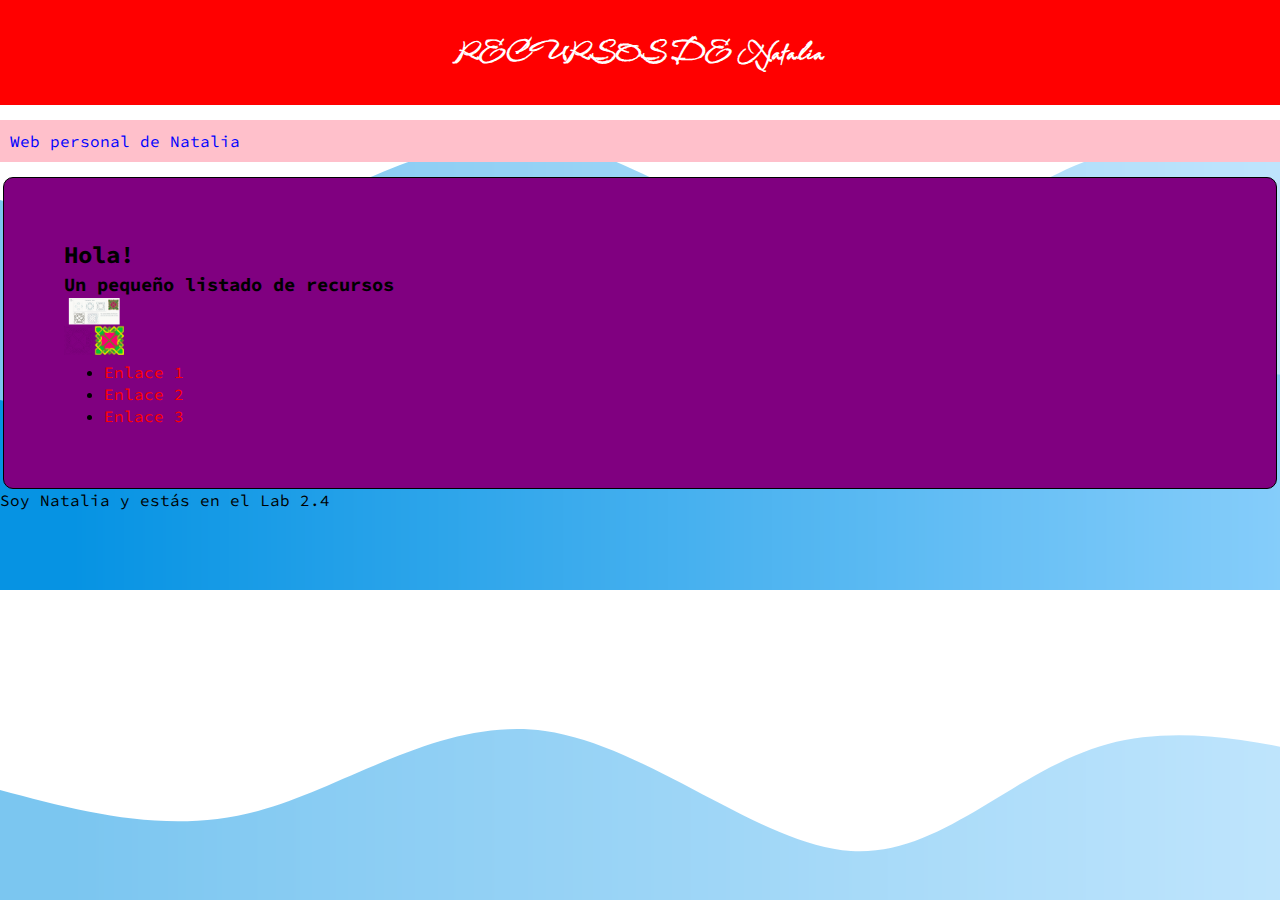
==== Recursos.html @ 196b3f1e "Update Recursos.html" ====
<!DOCTYPE html>
<html>

<head>
	<meta charset="utf-8">
	<title>Recursos de Natalia</title>
	<link rel="preconnect" href="https://fonts.googleapis.com">
	<link rel="preconnect" href="https://fonts.gstatic.com" crossorigin>
	<link href="https://fonts.googleapis.com/css2?	family=Babylonica&family=Inconsolata:wght@200&display=swap" 	rel="stylesheet">
	<link rel="preconnect" href="https://fonts.googleapis.com">
<link rel="preconnect" href="https://fonts.gstatic.com" crossorigin>
<link href="https://fonts.googleapis.com/css2?family=Babylonica&family=IBM+Plex+Mono:wght@100&family=Inconsolata:wght@200&family=Source+Code+Pro:wght@200&display=swap" rel="stylesheet">
	<link rel="icon" type="image/png" href="favicon.png">
<link rel="stylesheet" href="estilos.css">
</head>
<body>
	<!--cabecera-->
	<div id="cabecera">		
		<h1>RECURSOS DE Natalia</h1>
	</div>
	<div id="menu">
	<a href="index.html"> Web personal de Natalia</a>
	</div>
	<div id="contenidos">
	<h2>Hola!</h2>
	<h3>Un pequeño listado de recursos</h3>
		<img src="mosaico.png" width="60 %">
		<ul>
			<li> <a class="enlacesRecursos" href="https://google.es" target="_blank">Enlace 1</a></li>
			<li> <a class="enlacesRecursos" href="https://google.es" target="_blank">Enlace 2</a></li>
			<li> <a class="enlacesRecursos" href="https://google.es" target="_blank">Enlace 3</a></li>
		</ul>
	</div>

	<!Pie de página>
	<div id="piedepagina">
	<p>Soy Natalia y estás en el Lab 2.4</p>
	</div>
</body>
</html>
---- estilos.css ----
*	{
	margin:0px;
	line-height:1.4;
	}
	
	body {
	/*background-color:#FBF2DA;*/
	background-image:url('fondo.png');
	font-family:'Source Code Pro', monospace;
	}
	
	h1 {
	color:white;font-family: 'Babylonica', cursive;
	}
	
	a {
	color:blue;
	text-decoration:none;
	}
	
	a:hover {
	color:black;
	}
	
	#cabecera{
		background-color:red;
		margin-bottom:15px;
		padding:30px;
		text-align:center;
	}
	#menu {
		background-color:pink;
		margin-bottom:15px;
		padding:10px;
		}
	#contenidos {
		background-color:purple;
		width:90%;
		margin:0 auto 0 auto;
		padding:60px;
		border:1px solid black;
		border-radius:10px;
		}
	#piepagina {
		background-color:#e5e5e5;color:blue;
		margin-top:15px;
		padding:20px 0px 20px 20px;
		font-size:14px;
		}
	.enlacesRecursos {
		color:red;
	}
	
	.enlacesRecursos:hover {
	color:#152B3C;
	}
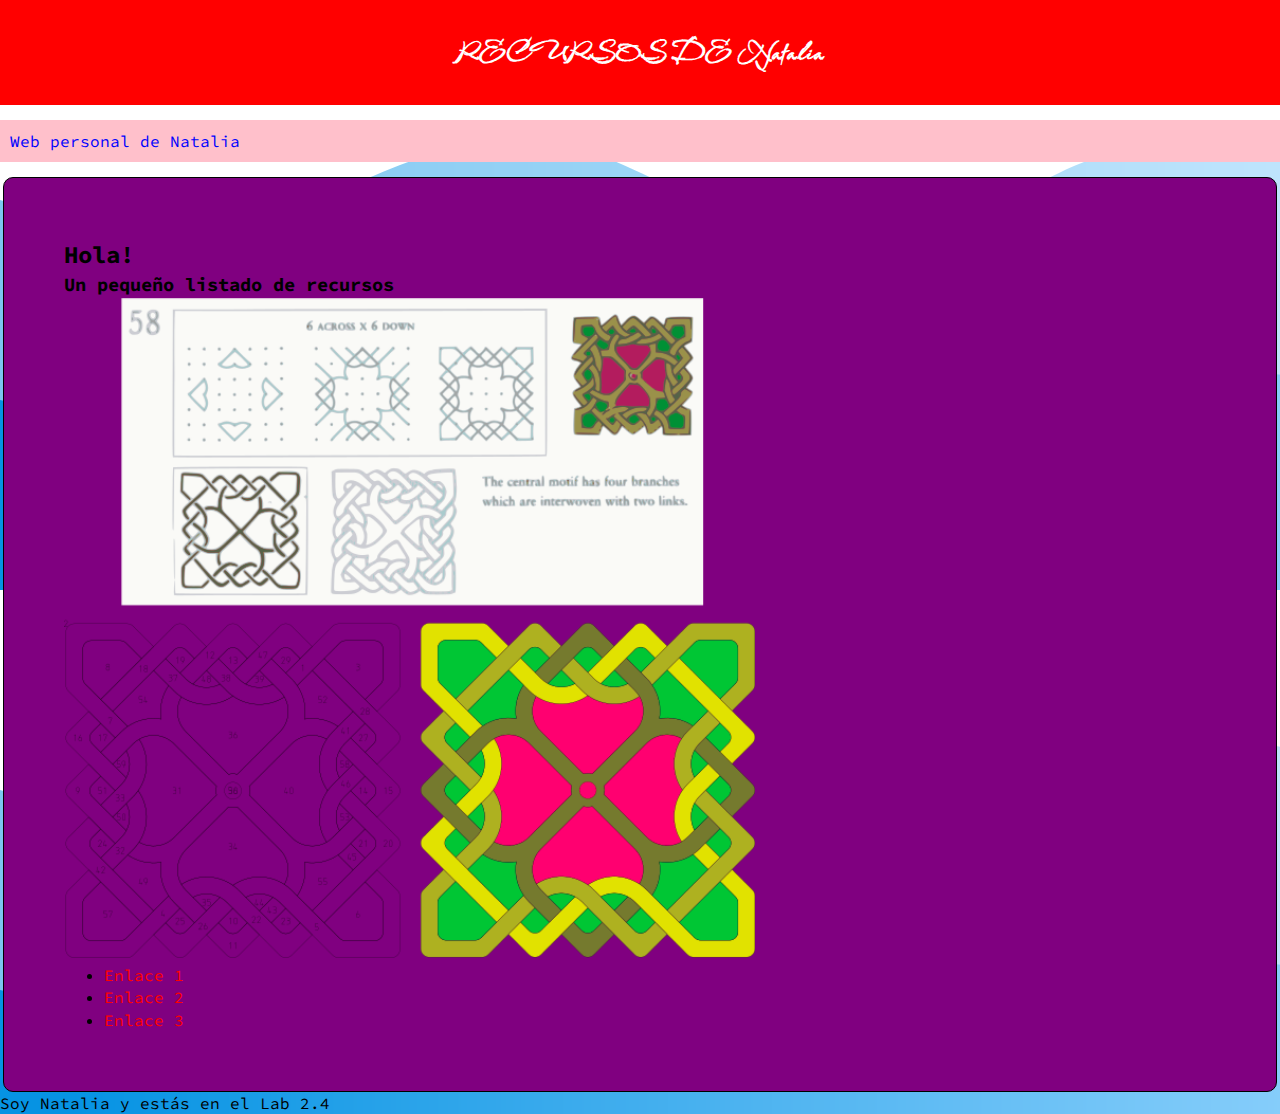
==== commit cb71eb8c: "Update Recursos.html" ====
--- a/Recursos.html
+++ b/Recursos.html
@@ -24,7 +24,7 @@
 	<div id="contenidos">
 	<h2>Hola!</h2>
 	<h3>Un pequeño listado de recursos</h3>
-		<img src="mosaico.png" width="60 %">
+		<img src="mosaico.png" width="60%">
 		<ul>
 			<li> <a class="enlacesRecursos" href="https://google.es" target="_blank">Enlace 1</a></li>
 			<li> <a class="enlacesRecursos" href="https://google.es" target="_blank">Enlace 2</a></li>
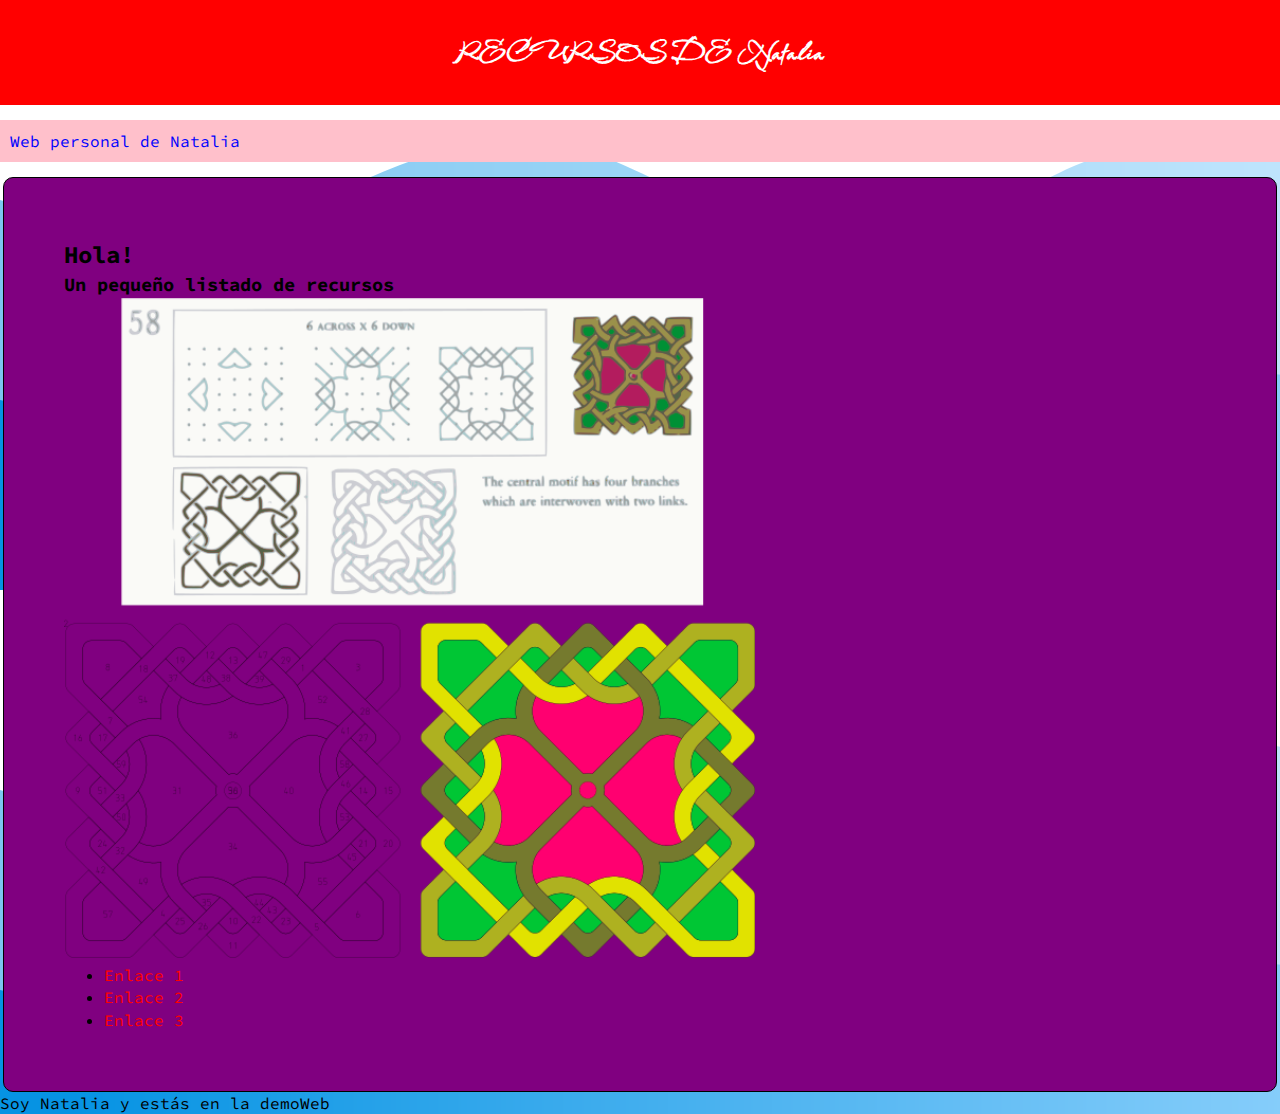
==== commit 6ed8bfdf: "Update Recursos.html" ====
--- a/Recursos.html
+++ b/Recursos.html
@@ -24,7 +24,7 @@
 	<div id="contenidos">
 	<h2>Hola!</h2>
 	<h3>Un pequeño listado de recursos</h3>
-		<img src="mosaico.png" width="60%">
+		<img src="mosaico.png" width="60% ">
 		<ul>
 			<li> <a class="enlacesRecursos" href="https://google.es" target="_blank">Enlace 1</a></li>
 			<li> <a class="enlacesRecursos" href="https://google.es" target="_blank">Enlace 2</a></li>
@@ -34,7 +34,7 @@
 
 	<!Pie de página>
 	<div id="piedepagina">
-	<p>Soy Natalia y estás en el Lab 2.4</p>
+	<p>Soy Natalia y estás en la demoWeb</p>
 	</div>
 </body>
 </html>
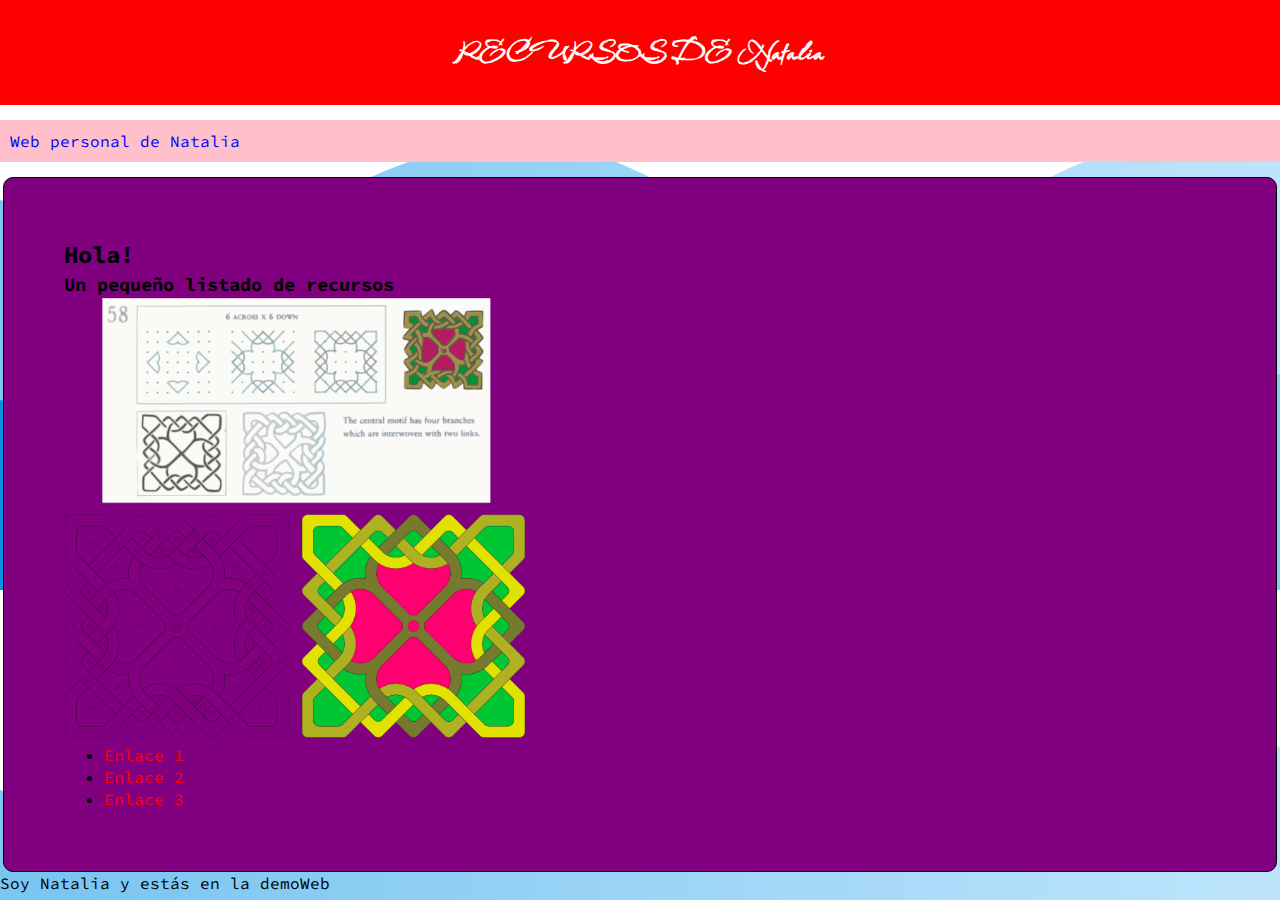
==== commit c609122a: "Update Recursos.html" ====
--- a/Recursos.html
+++ b/Recursos.html
@@ -24,7 +24,7 @@
 	<div id="contenidos">
 	<h2>Hola!</h2>
 	<h3>Un pequeño listado de recursos</h3>
-		<img src="mosaico.png" width="60% ">
+		<img src="mosaico.png" width="40% ">
 		<ul>
 			<li> <a class="enlacesRecursos" href="https://google.es" target="_blank">Enlace 1</a></li>
 			<li> <a class="enlacesRecursos" href="https://google.es" target="_blank">Enlace 2</a></li>
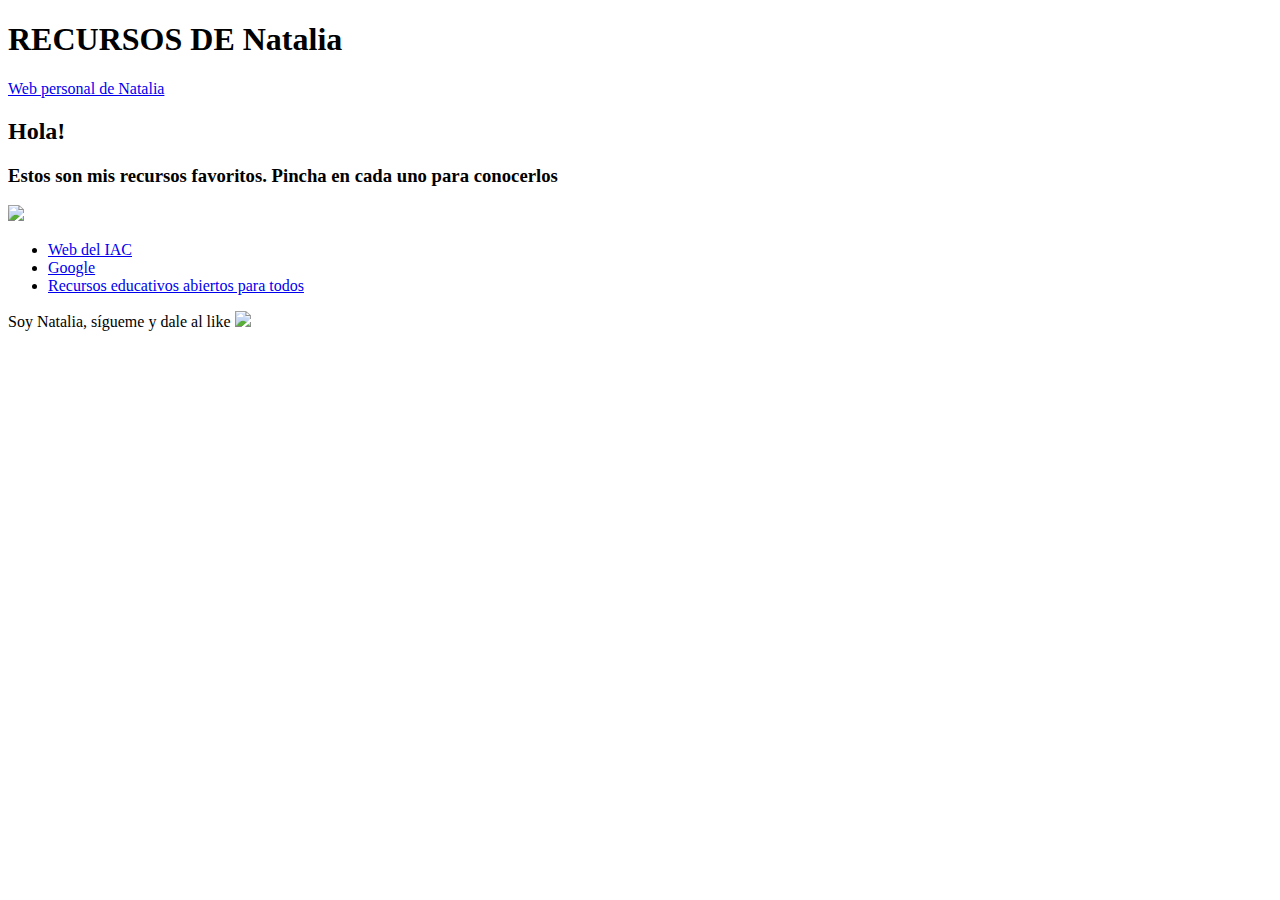
==== commit 5ce22717: "Add files via upload" ====
--- a/Recursos.html
+++ b/Recursos.html
@@ -5,11 +5,10 @@
 	<meta charset="utf-8">
 	<title>Recursos de Natalia</title>
 	<link rel="preconnect" href="https://fonts.googleapis.com">
-	<link rel="preconnect" href="https://fonts.gstatic.com" crossorigin>
-	<link href="https://fonts.googleapis.com/css2?	family=Babylonica&family=Inconsolata:wght@200&display=swap" 	rel="stylesheet">
-	<link rel="preconnect" href="https://fonts.googleapis.com">
 <link rel="preconnect" href="https://fonts.gstatic.com" crossorigin>
-<link href="https://fonts.googleapis.com/css2?family=Babylonica&family=IBM+Plex+Mono:wght@100&family=Inconsolata:wght@200&family=Source+Code+Pro:wght@200&display=swap" rel="stylesheet">
+<link href="https://fonts.googleapis.com/css2?family=Tilt+Prism&display=swap" rel="stylesheet">
+<link rel="preconnect" href="https://fonts.gstatic.com" crossorigin>
+<link href="https://fonts.googleapis.com/css2?family=Shantell+Sans:wght@300&display=swap" rel="stylesheet">
 	<link rel="icon" type="image/png" href="favicon.png">
 <link rel="stylesheet" href="estilos.css">
 </head>
@@ -21,20 +20,22 @@
 	<div id="menu">
 	<a href="index.html"> Web personal de Natalia</a>
 	</div>
+	
 	<div id="contenidos">
 	<h2>Hola!</h2>
-	<h3>Un pequeño listado de recursos</h3>
-		<img src="mosaico.png" width="40% ">
+	<h3>Estos son mis recursos favoritos. Pincha en cada uno para conocerlos</h3>
+		<img src="imagen.png" width="25%">
 		<ul>
-			<li> <a class="enlacesRecursos" href="https://google.es" target="_blank">Enlace 1</a></li>
-			<li> <a class="enlacesRecursos" href="https://google.es" target="_blank">Enlace 2</a></li>
-			<li> <a class="enlacesRecursos" href="https://google.es" target="_blank">Enlace 3</a></li>
+			<li> <a class="enlacesRecursos" href="https://isidrodearceneguiycarmona.es/jornadas-stem-g-curso-2022-2023" target="_blank">Web del IAC</a></li>
+			<li> <a class="enlacesRecursos" href="https://google.es" target="_blank">Google</a></li>
+			<li> <a class="enlacesRecursos" href="https://www.educaciontrespuntocero.com/recursos/recursos-educativos-abiertos-rea-gratis-para-todos/_blank">Recursos educativos abiertos para todos</a></li>
 		</ul>
 	</div>
-
+	
 	<!Pie de página>
-	<div id="piedepagina">
-	<p>Soy Natalia y estás en la demoWeb</p>
+	<div id="piepagina">
+	<p>Soy Natalia, sígueme y dale al like <img src="like.png" width="5%"></p>
+	
 	</div>
 </body>
 </html>
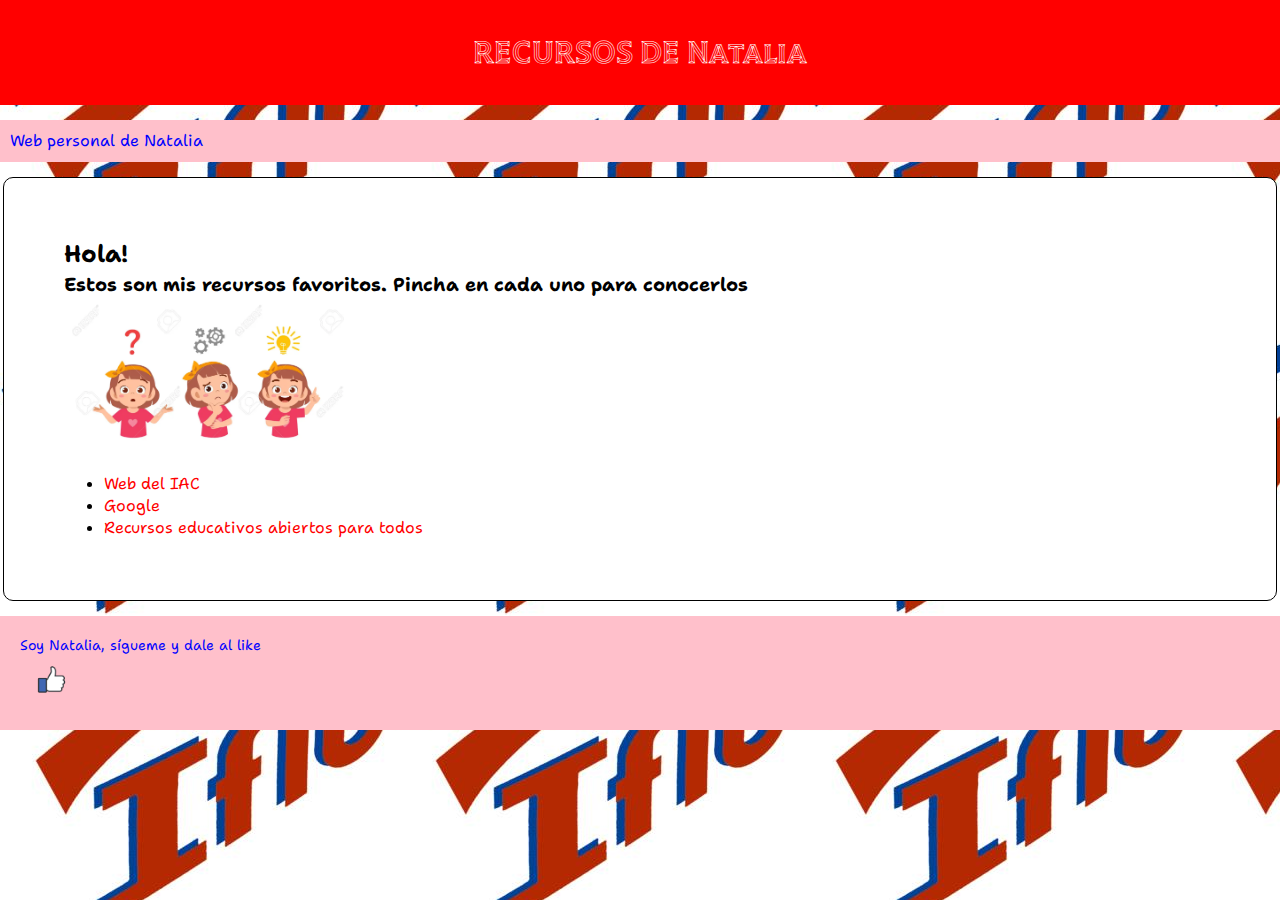
==== commit b3b2fcb1: "Update Recursos.html" ====
--- a/Recursos.html
+++ b/Recursos.html
@@ -34,7 +34,7 @@
 	
 	<!Pie de página>
 	<div id="piepagina">
-	<p>Soy Natalia, sígueme y dale al like <img src="like.png" width="5%"></p>
+	<p>Soy Natalia, sígueme y dale al like </p><img src="like.png" width="5%">
 	
 	</div>
 </body>
--- a/estilos.css
+++ b/estilos.css
@@ -0,0 +1,56 @@
+*	{
+	margin:0px;
+	line-height:1.4;
+	}
+	
+	body {
+
+	background-image:url('logo.jpg');
+	font-family: 'Shantell Sans', cursive;
+	}
+	
+	h1 {
+	color:white;
+	}
+	
+	a {
+	color:blue;
+	text-decoration:none;
+	}
+	
+	a:hover {
+	color:black;
+	}
+	
+	#cabecera{
+		background-color:red;
+		margin-bottom:15px;
+		padding:30px;
+		text-align:center; font-family: 'Tilt Prism', cursive;
+	}
+	#menu {
+		background-color:pink;
+		margin-bottom:15px;
+		padding:10px;
+		}
+	#contenidos {
+		background-color:WHITE;
+		width:90%;
+		margin:0 auto 0 auto;
+		padding:60px;
+		border:1px solid black;
+		border-radius:10px;
+		}
+	#piepagina {
+		background-color:PINK;color:blue;
+		margin-top:15px;
+		padding:20px 0px 20px 20px;
+		font-size:14px;
+		}
+	.enlacesRecursos {
+		color:red;
+	}
+	
+	.enlacesRecursos:hover {
+	color:pink;
+	}
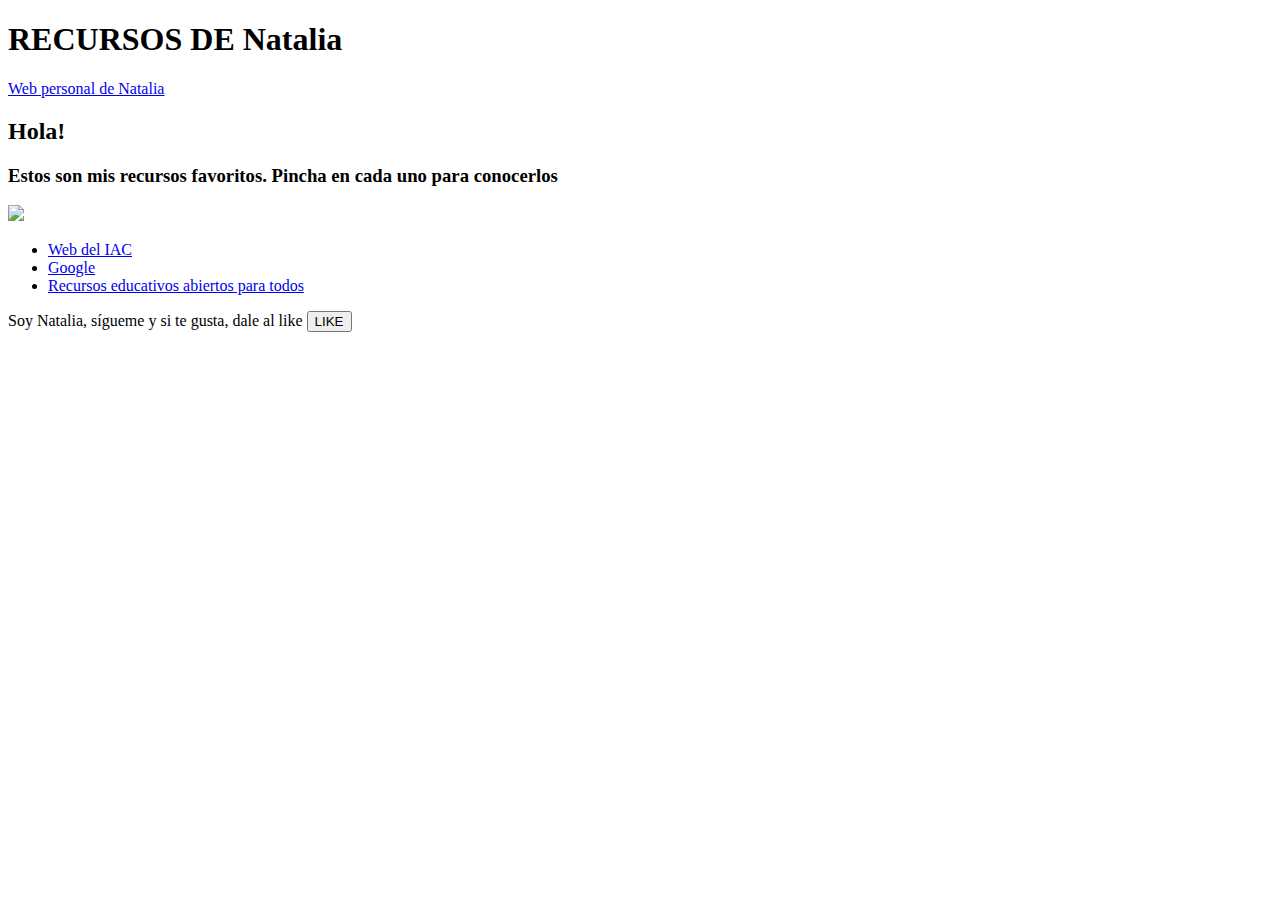
==== commit 0232c7da: "Add files via upload" ====
--- a/Recursos.html
+++ b/Recursos.html
@@ -24,18 +24,25 @@
 	<div id="contenidos">
 	<h2>Hola!</h2>
 	<h3>Estos son mis recursos favoritos. Pincha en cada uno para conocerlos</h3>
-		<img src="imagen.png" width="25%">
+		<img src="imagen.jpg" width="25%">
 		<ul>
 			<li> <a class="enlacesRecursos" href="https://isidrodearceneguiycarmona.es/jornadas-stem-g-curso-2022-2023" target="_blank">Web del IAC</a></li>
 			<li> <a class="enlacesRecursos" href="https://google.es" target="_blank">Google</a></li>
-			<li> <a class="enlacesRecursos" href="https://www.educaciontrespuntocero.com/recursos/recursos-educativos-abiertos-rea-gratis-para-todos/_blank">Recursos educativos abiertos para todos</a></li>
+			<li> <a class="enlacesRecursos" href="https://www.educaciontrespuntocero.com/recursos/recursos-educativos-abiertos-rea-gratis-para-todos/" target="_blank">Recursos educativos abiertos para todos</a></li>
 		</ul>
 	</div>
 	
 	<!Pie de página>
 	<div id="piepagina">
-	<p>Soy Natalia, sígueme y dale al like </p><img src="like.png" width="5%">
-	
+	<p>Soy Natalia, sígueme y si te gusta, dale al like
+	<button id="boton" onclick="like()" >LIKE </button> 
 	</div>
+<script>
+function like() {
+var boton=document.getElementById("boton"); boton.innerHTML="GRACIAS";
+}
+</script>
+
 </body>
+
 </html>
